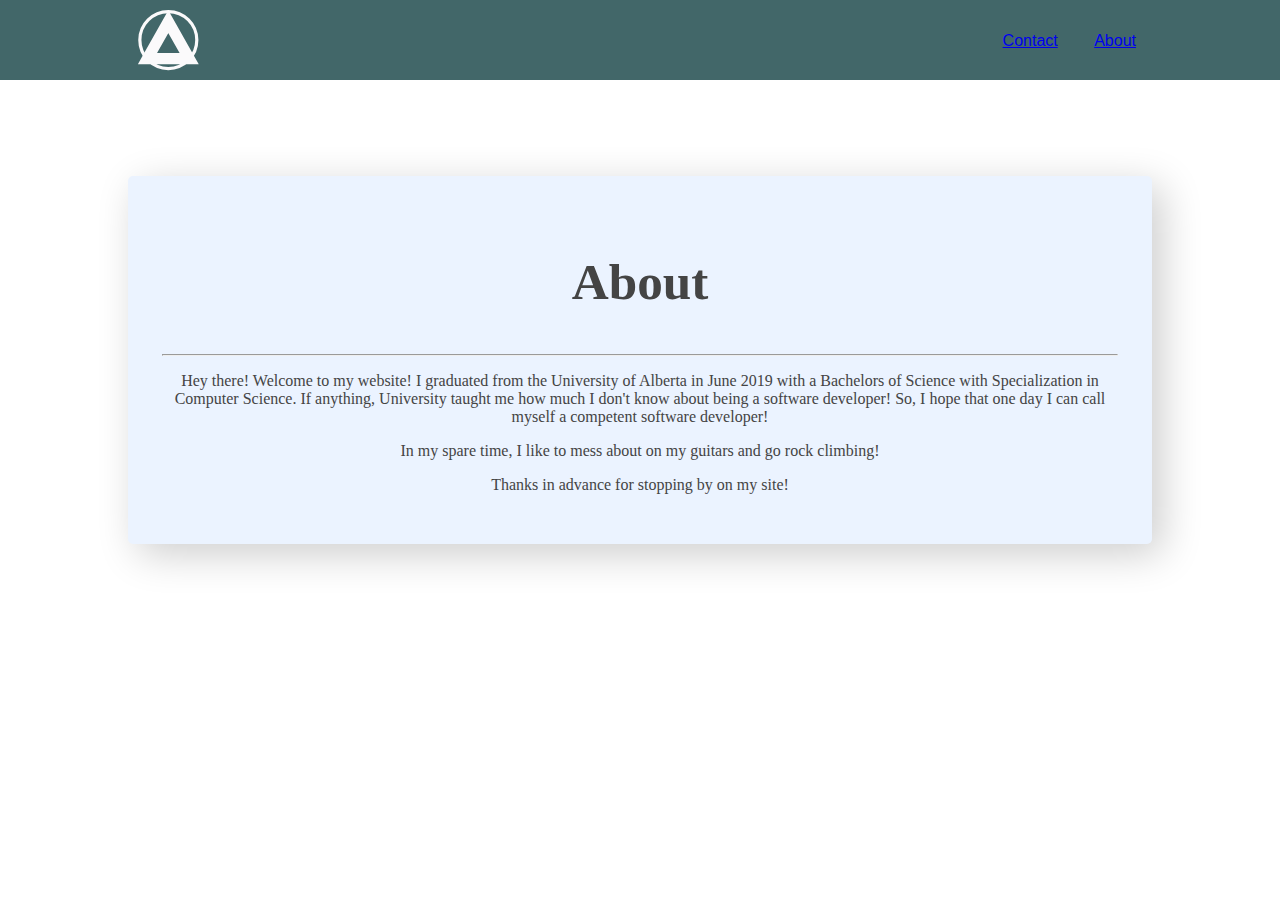
==== html/about.html @ a925f78f "Added fade in animation to cards" ====
<!DOCTYPE html>
<html>
    <head>
        <title> JYY | About </title>
        <meta charset="utf-8">
        <meta name="viewport" content="width=device, initial-scale=1.0">
        <link rel="stylesheet" href="../css/main.css">
    </head>

    <body>
        <!-- Navigation Bar -->
        <div class="navbar">
            <div class="container">
                <div class="navbar-left">
                    <a class="navbar-brand" href="index.html">
                        <img alt="JYY Logo" src="../img/logo.svg">   
                    </a>
                    
                </div>

                <div class="navbar-right">
                    <ul class="nav-list">
                        <a href="contact.html"> Contact </a>
                        <a href="about.html"> About </a>

                        <!-- Hamburger Menu -->
                        <div class="dropdown">
                            <div id="myMenuContainer" class="menu-container" onclick="menuBarOnClick(this)"> 
                                <div class="bar1"></div>
                                <div class="bar2"></div>
                                <div class="bar3"></div>
                            </div>
                            <div id="myDropdown" class="dropdown-content">
                                <a href="contact.html"> Contact </a>
                                <a href="about.html"> About </a>
                            </div>
                        </div>
                    </ul>
                    
                </div>
            </div>
        </div>

        <!-- About Page Main Content -->
        <div class="container">
            <div class="card animated animatedFadeIn fadeIn">
                <h2> About </h2>
                <hr>
                <p> Hey there! Welcome to my website!
                    I graduated from the University of Alberta in June 2019 with a
                    Bachelors of Science with Specialization in Computer Science.
                    If anything, University taught me how much I don't know about 
                    being a software developer! So, I hope that one day I can call myself
                    a competent software developer! </p>

                <p> In my spare time, I like to mess about on my guitars and go rock climbing! </p>
                <p> Thanks in advance for stopping by on my site! </p>

            </div>
        </div>

        <script src="../js/app.js"> </script>
    </body>
</html>
---- css/main.css ----
body{
    font-family: 'Quicksand', helvetica, arial, sans-serif;
    /* background-color: #FBFAFB; */
    margin: 0em;
    height: 100%
}


img {
    max-width: 100%;
    max-height: 100%;
}

h3 {
    display: inline-flex;
    align-items: center;
    justify-content: center;
}


.navbar {
    background-color: #426769;
    height: 5em;
    font-size: 1em;
    z-index: 1;
}

.container {
    margin: auto;
    width: 80%;
    /* padding: 10px; */
}

.navbar-left {
    color: #FBFAFB;
    float: left;
    height: 5em;
    vertical-align: center;
    /* min-width: 5em; */
}

.navbar-right {
    float: right;
    color: #FBFAFB;
    height: 3em;
    font-weight: normal;
}

.nav-list a {
    font-size: 1em;
    margin: 1em;
    display: inline-block;
}

.navbar-brand {
    display: inline-block;
    vertical-align: center;
    max-width: 5em;
}


/* TODO: Card */
.card {
    font-family: 'Georgia', serif;
    color: #444;
    background-color: #EBF3FF;
    border-radius: 5px;
    height: 100%;
    max-width: 100%;
    max-height: 100%;
    text-align: center;
    margin: 6em auto;
    padding: 34px;
    position: relative;
    box-shadow: 10px 10px 40px rgba(0, 0, 0, 0.2);
    overflow: hidden
}

.card h1 {
    font-size: 6.5vw;
}

.card h2 {
    font-size: 4vw;
}

.card h3 { 
    font-size: 3vw;
}

#github-logo {
    max-width: 15%;
    max-height: 15%;
    filter: invert(26%) sepia(0%) saturate(1%) hue-rotate(151deg) brightness(99%) contrast(98%);
}

/* TODO: on decreased screen-size, make Hamburger Appear */
@media screen and (max-width: 700px) {
    .nav-list a { display: none;}
    .nav-list .menu-container {
        display: inline-block;
    }   
}

@media screen and (min-width: 700px) {
    #myDropdown {display: none;}
}



.menu-container {
    display: none;
    height: 50%;
    vertical-align: center;
    text-align: center;
    cursor: pointer;
}

.bar1, .bar2, .bar3 {
    width: 35px;
    height: 5px;
    background-color: #FBFAFB;
    margin: 6px 0;
    transition: 0.4s;
    pointer-events: none;
}

.change .bar1 {
    -webkit-transform: rotate(-45deg) translate(-9px, 6px);
    transform: rotate(-45deg) translate(-9px, 6px);
}

.change .bar2 {opacity: 0;}

.change .bar3 {
-webkit-transform: rotate(45deg) translate(-8px, -8px);
transform: rotate(45deg) translate(-8px, -8px);
}

/* Dropdown Menu (Responsive) */
.dropdown {
    float: right;
    position: relative;
    /* display: inline-block; */
}

.dropdown-content {
    display: none;
    /* display: block; */
    position: absolute;
    background-color: #f1f1f1;
    min-width: 160px;
    box-shadow: 0px 8px 16px 0px rgba(0,0,0,0.2);
    right: 0;
    z-index: 1;
}

.dropdown-content a {
    color: black;
    padding: 12px 17px;
    text-decoration: none;
    display: block;
}

.dropdown-content a:hover {
    background-color: #ddd;
}

.show { 
    display : block;
    -webkit-transition: all 0.4s ease-in-out;
    transition: all 0.4s ease-in-out;
}
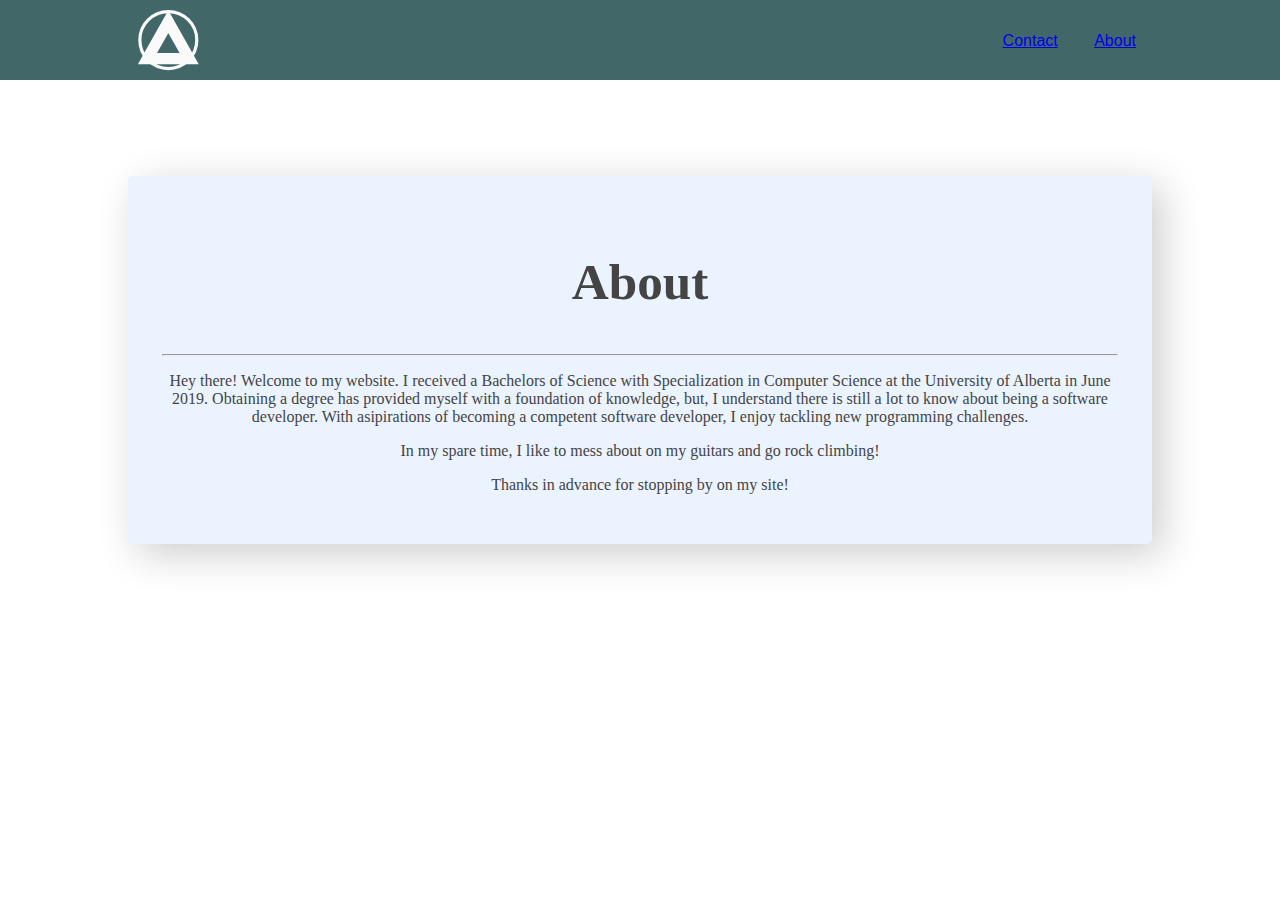
==== commit 0bacda3e: "Changed about page text" ====
--- a/html/about.html
+++ b/html/about.html
@@ -46,12 +46,11 @@
             <div class="card animated animatedFadeIn fadeIn">
                 <h2> About </h2>
                 <hr>
-                <p> Hey there! Welcome to my website!
-                    I graduated from the University of Alberta in June 2019 with a
-                    Bachelors of Science with Specialization in Computer Science.
-                    If anything, University taught me how much I don't know about 
-                    being a software developer! So, I hope that one day I can call myself
-                    a competent software developer! </p>
+                <p> Hey there! Welcome to my website. I received a 
+                    Bachelors of Science with Specialization in Computer Science at the University of Alberta in June 2019. 
+                    Obtaining a degree has provided myself with a foundation of knowledge, but, I understand there is still 
+                    a lot to know about being a software developer. With asipirations of becoming a competent software 
+                    developer, I enjoy tackling new programming challenges. </p>
 
                 <p> In my spare time, I like to mess about on my guitars and go rock climbing! </p>
                 <p> Thanks in advance for stopping by on my site! </p>
